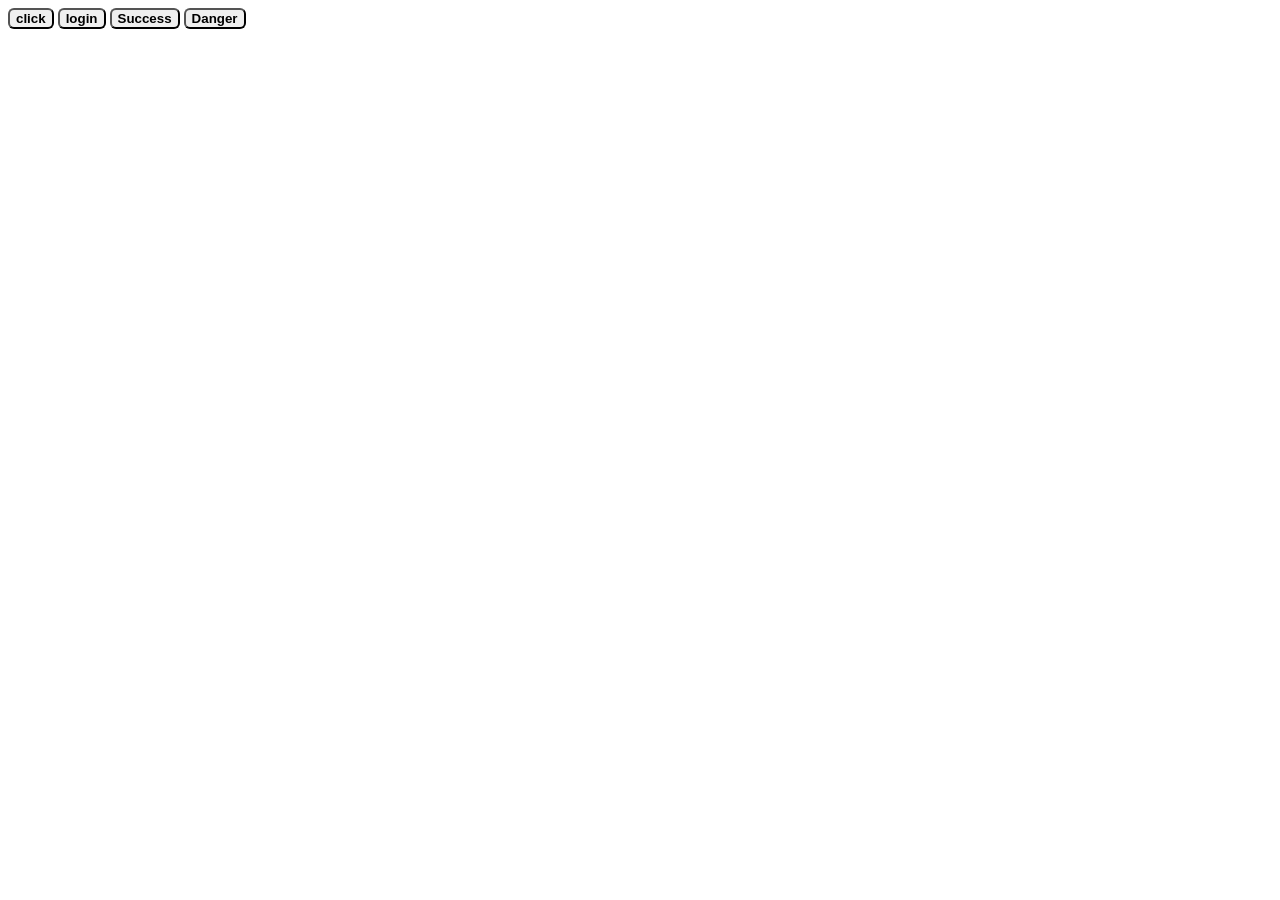
==== HTML_Pactice/css-Selector/Attribute-Selctor.html @ 316896a7 "속성 선택자" ====
<!DOCTYPE html>
<html lang="en">
<head>
    <meta charset="UTF-8">
    <meta http-equiv="X-UA-Compatible" content="IE=edge">
    <meta name="viewport" content="width=device-width, initial-scale=1.0">
    <title>속성 선택자</title>
    <link rel="stylesheet" href="./Attribute-Selector.css">
</head>
<body>
    <!--attr^ = value -->
    <!--속성 attr을 포함하면서 속성 값이 value로 시작하는 요소 선택 EX) [class^ = btn-]  -->
    <button class = btn-click>click</button>
    <button class = btn-login>login</button>

    <!--attr$ = value-->
    <!--속성 attr을 포함하며 속성 값이 value로 끝나는 요소 선택.-->
    <button class = "btn-Success">Success</button>
    <button class = "btn-Danger">Danger</button>
</body>
</html>
---- HTML_Pactice/css-Selector/Attribute-Selector.css ----
[class^= "btn-"] {
    font-weight: bold;
    border-radius: 6px;
}

[class$= "btn-"] {
    font-weight: bolder;
    border-radius: 10px;
}
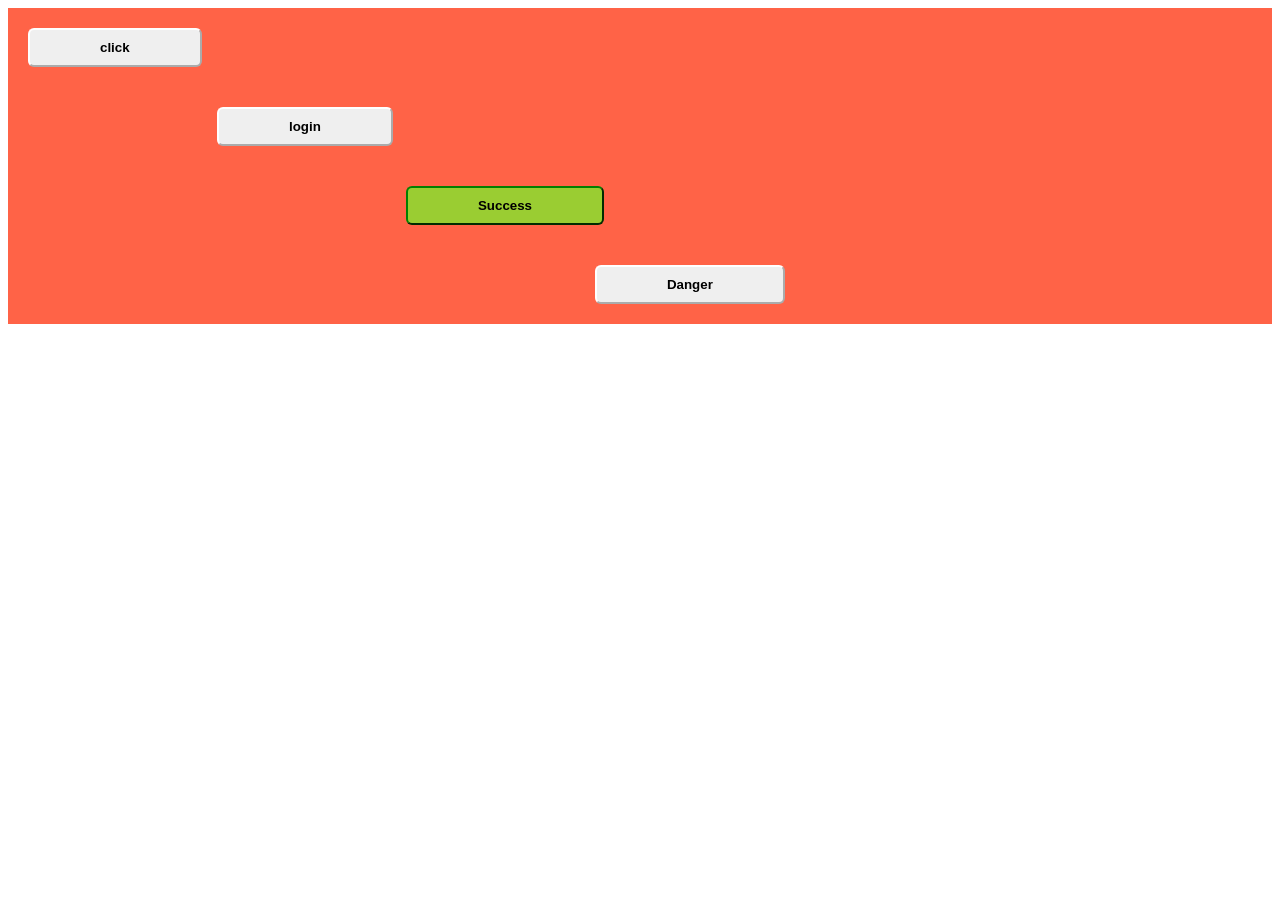
==== commit d2e8d46b: "속성 선택자 연습" ====
--- a/HTML_Pactice/css-Selector/Attribute-Selctor.html
+++ b/HTML_Pactice/css-Selector/Attribute-Selctor.html
@@ -10,12 +10,21 @@
 <body>
     <!--attr^ = value -->
     <!--속성 attr을 포함하면서 속성 값이 value로 시작하는 요소 선택 EX) [class^ = btn-]  -->
-    <button class = btn-click>click</button>
-    <button class = btn-login>login</button>
-
-    <!--attr$ = value-->
-    <!--속성 attr을 포함하며 속성 값이 value로 끝나는 요소 선택.-->
-    <button class = "btn-Success">Success</button>
-    <button class = "btn-Danger">Danger</button>
+   <div class="container">
+        <div class = box1>
+            <button class = btn-click>click</button>
+        </div>
+        <div class = box2>
+            <button class = btn-login>login</button>
+        </div>
+        <!--attr$ = value-->
+        <!--속성 attr을 포함하며 속성 값이 value로 끝나는 요소 선택.-->
+        <div class = box3>
+            <button class = "btn-Success">Success</button>
+        </div>
+        <div class = box4>
+            <button class = "btn-Danger">Danger</button>
+        </div>
+    </div> 
 </body>
-</html>+</html>
--- a/HTML_Pactice/css-Selector/Attribute-Selector.css
+++ b/HTML_Pactice/css-Selector/Attribute-Selector.css
@@ -1,9 +1,31 @@
+.container {
+    display: flex;
+    flex-direction: column;
+    background-color: tomato;
+}
+.box2 {
+    margin-left: 5cm;
+}
+
+.box3 {
+    margin-left: 10cm;
+}
+
+.box4{
+    margin-left: 15cm;
+}
+
 [class^= "btn-"] {
+    display: flex;
+    flex-direction: column;
     font-weight: bold;
     border-radius: 6px;
+    margin: 20px;
+    padding: 10px 70px;
+    border-color: white;
 }
 
-[class$= "btn-"] {
-    font-weight: bolder;
-    border-radius: 10px;
+[class$= "Success"] {
+    border-color: green;
+    background-color: yellowgreen;
 }
